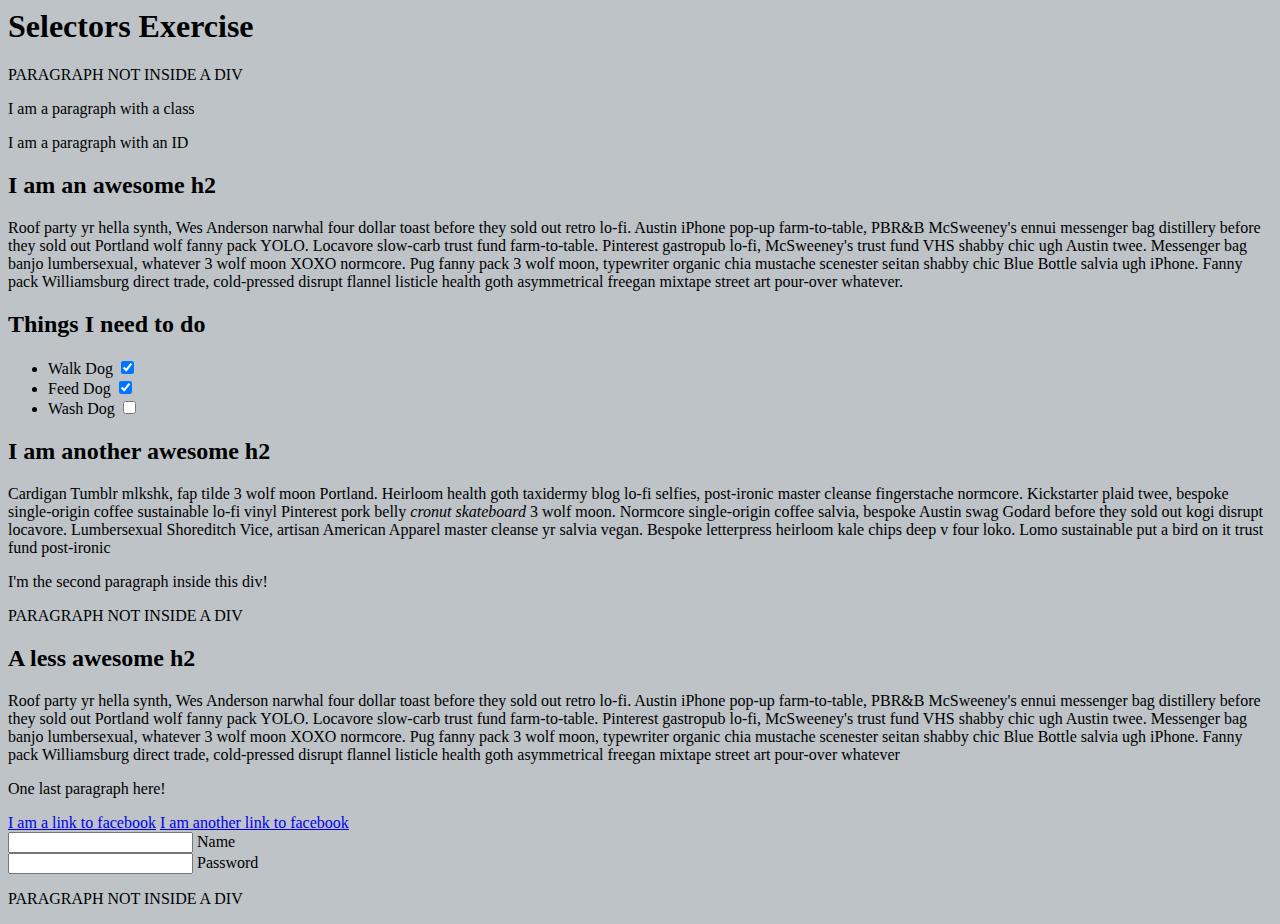
==== index.html @ 03b1f586 "Add files via upload" ====
<html>

<head>
    <meta charset="UTF-8">
    <title>Selectors Exercise</title>
    <style>
        /* Đặt nền cho phần tử <body> là #bdc3c7*/
            body {
                background-color: #bdc3c7;
            }


        /* Tạo phần tử <h1> #9b59b6*/


        /* Làm cho tất cả phần tử <h2> có màu cam */


        /* Làm cho tất cả các phần tử <li> có màu xanh lam (chọn màu xanh thập lục phân của riêng bạn)*/


        /*Đổi nền mỗi đoạn văn thành màu vàng*/


        /*Làm cho tất cả các thẻ input có viền đỏ 3px*/


        /* Đặt mọi thứ có trong lớp 'hello' thành nền trắng*/


        /* Cung cấp cho phần tử có id 'special' một đường viền màu xanh lam đặc 2px (chọn màu xanh rgb của riêng bạn)*/


        /*Tạo tất cả các <p> được lồng bên trong phông chữ div 25px(font-size: 25px)*/


        /*Chỉ tạo các đầu vào có loại 'văn bản' có nền màu xám*/


        /* Tạo nền màu hồng cho cả hai <p> bên trong <div> thứ 3*/


        /* Tạo cho <p> thứ 2 bên trong <div> thứ 3 một viền trắng 5px*/


        /* Tạo <em> trong phần tử <div> thứ 3 màu trắng và phông chữ 20px(font-size:20px)*/



        /*THỬ THÁCH*/
        /*Bạn có thể cần nghiên cứu một số bộ chọn và thuộc tính khác*/

        /*Đặt tất cả các hộp kiểm "đã chọn" có lề trái là 50px(margin-left: 50px)*/


        /* Làm cho các phần tử <label> hoàn toàn CHỮ HOA mà không thay đổi HTML (chắc chắn phải tra cứu phần này*/


        /*Tạo chữ cái đầu tiên của phần tử có id 'đặc biệt' màu xanh lá cây và cỡ chữ 100px(font-size: 100)*/


        /*Làm cho màu của phần tử <h1> chuyển sang màu xanh lam khi di chuột qua */


        /*Tạo màu xám cho phần tử <a> đã được truy cập */
    </style>
</head>

<body>
    <h1>Selectors Exercise</h1>

    <p>PARAGRAPH NOT INSIDE A DIV</p>

    <div>
        <p class="hello">I am a paragraph with a class</p>
        <p id="special">I am a paragraph with an ID</p>

        <h2>I am an awesome h2</h2>


        <p>Roof party yr hella synth, Wes Anderson narwhal four dollar toast before they sold out retro lo-fi. Austin
            iPhone pop-up farm-to-table, PBR&B McSweeney's ennui messenger bag distillery before they sold out Portland
            wolf fanny pack YOLO. Locavore slow-carb trust fund farm-to-table. Pinterest gastropub lo-fi, McSweeney's
            trust fund VHS shabby chic ugh Austin twee. Messenger bag banjo lumbersexual, whatever 3 wolf moon XOXO
            normcore. Pug fanny pack 3 wolf moon, typewriter organic chia mustache scenester seitan shabby chic Blue
            Bottle salvia ugh iPhone. Fanny pack Williamsburg direct trade, cold-pressed disrupt flannel listicle health
            goth asymmetrical freegan mixtape street art pour-over whatever.</p>

    </div>

    <div>
        <h2>Things I need to do</h2>

        <ul>
            <li>Walk Dog <input type="checkbox" checked> </li>
            <li>Feed Dog <input type="checkbox" checked> </li>
            <li>Wash Dog <input type="checkbox"></li>
        </ul>
    </div>

    <div>
        <h2>I am another awesome h2</h2>

        <p>Cardigan Tumblr mlkshk, fap tilde 3 wolf moon Portland. Heirloom health goth taxidermy blog lo-fi selfies,
            post-ironic master cleanse fingerstache normcore. Kickstarter plaid twee, bespoke single-origin coffee
            sustainable lo-fi vinyl Pinterest pork belly <em>cronut skateboard</em> 3 wolf moon. Normcore single-origin
            coffee salvia, bespoke Austin swag Godard before they sold out kogi disrupt locavore. Lumbersexual
            Shoreditch Vice, artisan American Apparel master cleanse yr salvia vegan. Bespoke letterpress heirloom kale
            chips deep v four loko. Lomo sustainable put a bird on it trust fund post-ironic</p>

        <p>I'm the second paragraph inside this div!</p>
    </div>

    <p>PARAGRAPH NOT INSIDE A DIV</p>


    <div>
        <h2>A less awesome h2</h2>

        <p>Roof party yr hella synth, Wes Anderson narwhal four dollar toast before they sold out retro lo-fi. Austin
            iPhone pop-up farm-to-table, PBR&B McSweeney's ennui messenger bag distillery before they sold out Portland
            wolf fanny pack YOLO. Locavore slow-carb trust fund farm-to-table. Pinterest gastropub lo-fi, McSweeney's
            trust fund VHS shabby chic ugh Austin twee. Messenger bag banjo lumbersexual, whatever 3 wolf moon XOXO
            normcore. Pug fanny pack 3 wolf moon, typewriter organic chia mustache scenester seitan shabby chic Blue
            Bottle salvia ugh iPhone. Fanny pack Williamsburg direct trade, cold-pressed disrupt flannel listicle health
            goth asymmetrical freegan mixtape street art pour-over whatever</p>

        <p>One last paragraph here!</p>

        <a href="https://www.facebook.com">I am a link to facebook</a>
        <a href="https://www.facebook.com">I am another link to facebook</a>
        <br>

        <input type="text" name="name" /><label> Name</label><br />
        <input type="password" name="password" /><label> Password</label><br />

    </div>

    <p>PARAGRAPH NOT INSIDE A DIV</p>

</body>

</html>
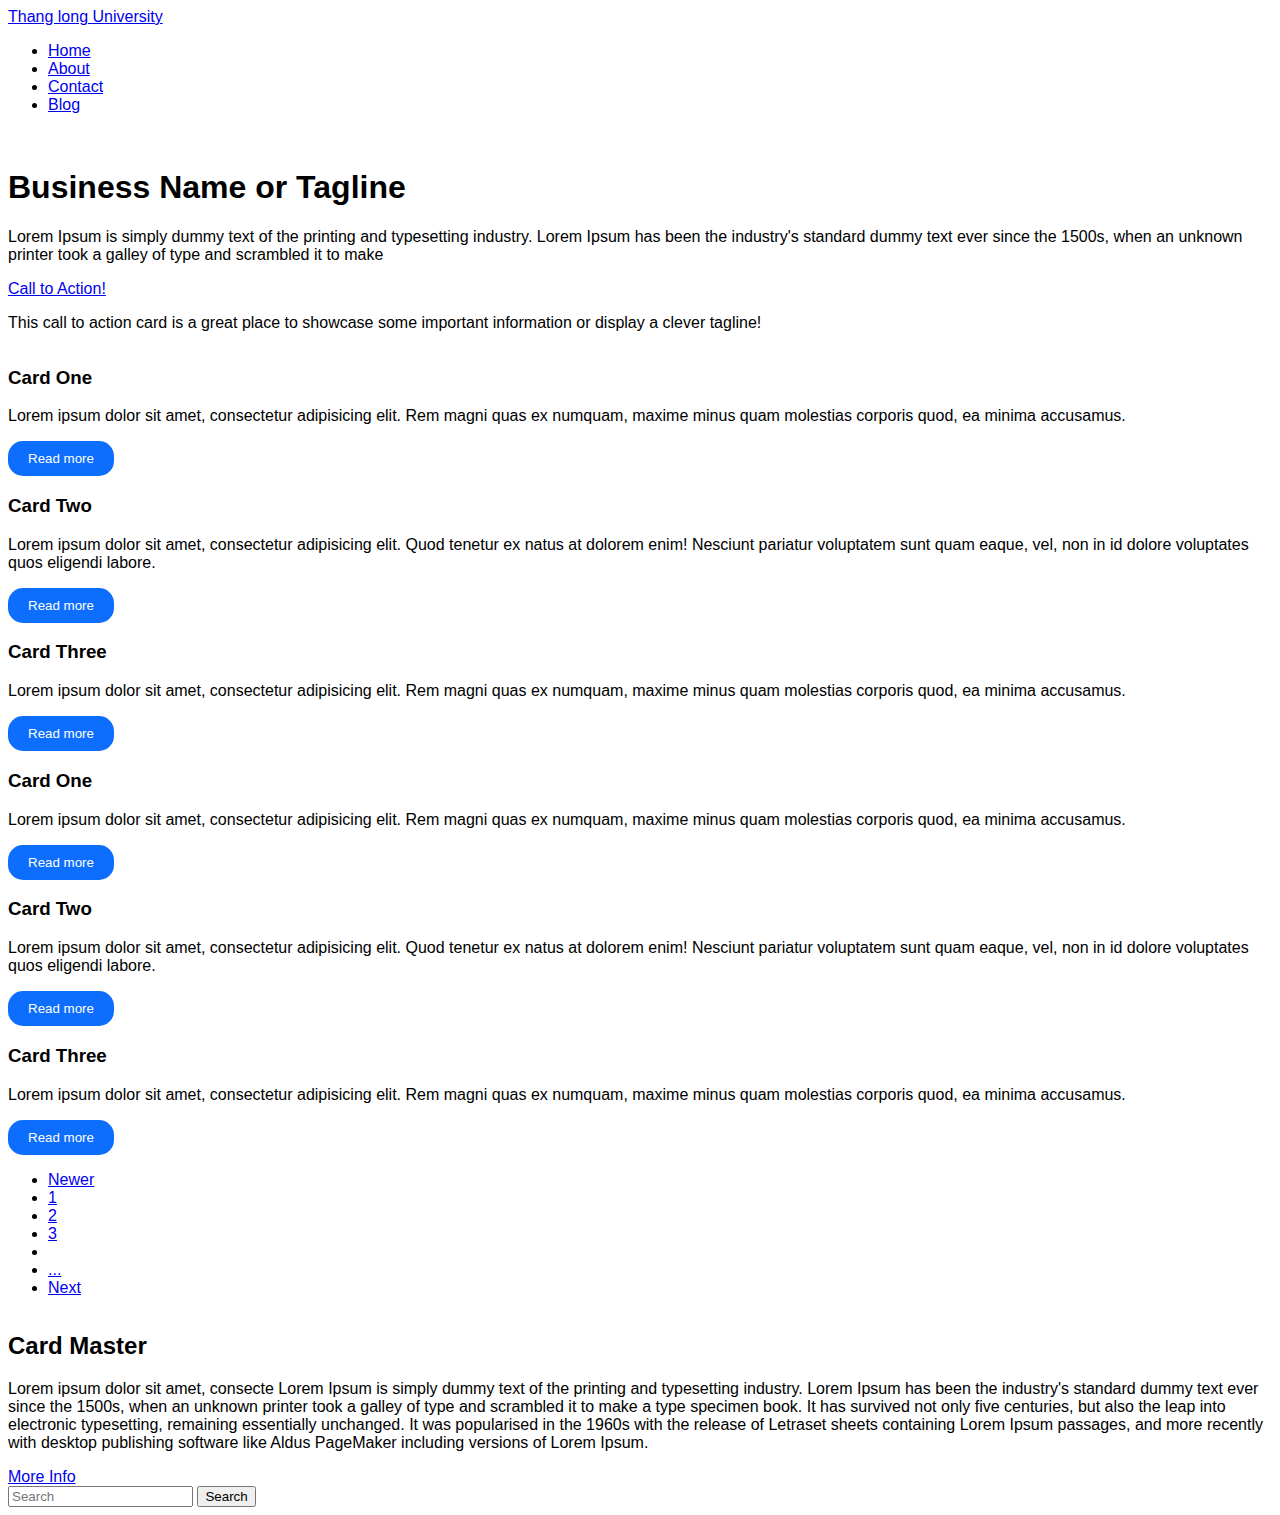
==== commit 6f993206: "Add files via upload" ====
--- a/index.html
+++ b/index.html
@@ -1,143 +1,141 @@
-<html>
-
-<head>
-    <meta charset="UTF-8">
-    <title>Selectors Exercise</title>
-    <style>
-        /* Đặt nền cho phần tử <body> là #bdc3c7*/
-            body {
-                background-color: #bdc3c7;
-            }
-
-
-        /* Tạo phần tử <h1> #9b59b6*/
-
-
-        /* Làm cho tất cả phần tử <h2> có màu cam */
-
-
-        /* Làm cho tất cả các phần tử <li> có màu xanh lam (chọn màu xanh thập lục phân của riêng bạn)*/
-
-
-        /*Đổi nền mỗi đoạn văn thành màu vàng*/
-
-
-        /*Làm cho tất cả các thẻ input có viền đỏ 3px*/
-
-
-        /* Đặt mọi thứ có trong lớp 'hello' thành nền trắng*/
-
-
-        /* Cung cấp cho phần tử có id 'special' một đường viền màu xanh lam đặc 2px (chọn màu xanh rgb của riêng bạn)*/
-
-
-        /*Tạo tất cả các <p> được lồng bên trong phông chữ div 25px(font-size: 25px)*/
-
-
-        /*Chỉ tạo các đầu vào có loại 'văn bản' có nền màu xám*/
-
-
-        /* Tạo nền màu hồng cho cả hai <p> bên trong <div> thứ 3*/
-
-
-        /* Tạo cho <p> thứ 2 bên trong <div> thứ 3 một viền trắng 5px*/
-
-
-        /* Tạo <em> trong phần tử <div> thứ 3 màu trắng và phông chữ 20px(font-size:20px)*/
-
-
-
-        /*THỬ THÁCH*/
-        /*Bạn có thể cần nghiên cứu một số bộ chọn và thuộc tính khác*/
-
-        /*Đặt tất cả các hộp kiểm "đã chọn" có lề trái là 50px(margin-left: 50px)*/
-
-
-        /* Làm cho các phần tử <label> hoàn toàn CHỮ HOA mà không thay đổi HTML (chắc chắn phải tra cứu phần này*/
-
-
-        /*Tạo chữ cái đầu tiên của phần tử có id 'đặc biệt' màu xanh lá cây và cỡ chữ 100px(font-size: 100)*/
-
-
-        /*Làm cho màu của phần tử <h1> chuyển sang màu xanh lam khi di chuột qua */
-
-
-        /*Tạo màu xám cho phần tử <a> đã được truy cập */
-    </style>
-</head>
-
-<body>
-    <h1>Selectors Exercise</h1>
-
-    <p>PARAGRAPH NOT INSIDE A DIV</p>
-
-    <div>
-        <p class="hello">I am a paragraph with a class</p>
-        <p id="special">I am a paragraph with an ID</p>
-
-        <h2>I am an awesome h2</h2>
-
-
-        <p>Roof party yr hella synth, Wes Anderson narwhal four dollar toast before they sold out retro lo-fi. Austin
-            iPhone pop-up farm-to-table, PBR&B McSweeney's ennui messenger bag distillery before they sold out Portland
-            wolf fanny pack YOLO. Locavore slow-carb trust fund farm-to-table. Pinterest gastropub lo-fi, McSweeney's
-            trust fund VHS shabby chic ugh Austin twee. Messenger bag banjo lumbersexual, whatever 3 wolf moon XOXO
-            normcore. Pug fanny pack 3 wolf moon, typewriter organic chia mustache scenester seitan shabby chic Blue
-            Bottle salvia ugh iPhone. Fanny pack Williamsburg direct trade, cold-pressed disrupt flannel listicle health
-            goth asymmetrical freegan mixtape street art pour-over whatever.</p>
-
-    </div>
-
-    <div>
-        <h2>Things I need to do</h2>
-
-        <ul>
-            <li>Walk Dog <input type="checkbox" checked> </li>
-            <li>Feed Dog <input type="checkbox" checked> </li>
-            <li>Wash Dog <input type="checkbox"></li>
-        </ul>
-    </div>
-
-    <div>
-        <h2>I am another awesome h2</h2>
-
-        <p>Cardigan Tumblr mlkshk, fap tilde 3 wolf moon Portland. Heirloom health goth taxidermy blog lo-fi selfies,
-            post-ironic master cleanse fingerstache normcore. Kickstarter plaid twee, bespoke single-origin coffee
-            sustainable lo-fi vinyl Pinterest pork belly <em>cronut skateboard</em> 3 wolf moon. Normcore single-origin
-            coffee salvia, bespoke Austin swag Godard before they sold out kogi disrupt locavore. Lumbersexual
-            Shoreditch Vice, artisan American Apparel master cleanse yr salvia vegan. Bespoke letterpress heirloom kale
-            chips deep v four loko. Lomo sustainable put a bird on it trust fund post-ironic</p>
-
-        <p>I'm the second paragraph inside this div!</p>
-    </div>
-
-    <p>PARAGRAPH NOT INSIDE A DIV</p>
-
-
-    <div>
-        <h2>A less awesome h2</h2>
-
-        <p>Roof party yr hella synth, Wes Anderson narwhal four dollar toast before they sold out retro lo-fi. Austin
-            iPhone pop-up farm-to-table, PBR&B McSweeney's ennui messenger bag distillery before they sold out Portland
-            wolf fanny pack YOLO. Locavore slow-carb trust fund farm-to-table. Pinterest gastropub lo-fi, McSweeney's
-            trust fund VHS shabby chic ugh Austin twee. Messenger bag banjo lumbersexual, whatever 3 wolf moon XOXO
-            normcore. Pug fanny pack 3 wolf moon, typewriter organic chia mustache scenester seitan shabby chic Blue
-            Bottle salvia ugh iPhone. Fanny pack Williamsburg direct trade, cold-pressed disrupt flannel listicle health
-            goth asymmetrical freegan mixtape street art pour-over whatever</p>
-
-        <p>One last paragraph here!</p>
-
-        <a href="https://www.facebook.com">I am a link to facebook</a>
-        <a href="https://www.facebook.com">I am another link to facebook</a>
-        <br>
-
-        <input type="text" name="name" /><label> Name</label><br />
-        <input type="password" name="password" /><label> Password</label><br />
-
-    </div>
-
-    <p>PARAGRAPH NOT INSIDE A DIV</p>
-
-</body>
-
+<!DOCTYPE html>
+<html lang="en">
+
+<head>
+    <meta charset="UTF-8">
+    <meta name="viewport" content="width=device-width, initial-scale=1.0">
+    <title>Document</title>
+    <link href="https://cdn.jsdelivr.net/npm/bootstrap@5.0.2/dist/css/bootstrap.min.css" rel="stylesheet"
+        integrity="sha384-EVSTQN3/azprG1Anm3QDgpJLIm9Nao0Yz1ztcQTwFspd3yD65VohhpuuCOmLASjC" crossorigin="anonymous">
+    <link rel="stylesheet" href="style.css">
+
+</head>
+
+<body>
+    <header>
+        <nav class="navbar navbar-expand-lg navbar-dark bg-dark">
+            <div class="container-fluid">
+                <a class="navbar-brand" href="#">Thang long University</a>
+                
+                    
+                    <ul class="nav justify-content-end">
+                        <li class="nav-item">
+                          <a class="nav-link active" aria-current="page" href="#">Home</a>
+                        </li>
+                        <li class="nav-item">
+                          <a class="nav-link" href="#">About</a>
+                        </li>
+                        <li class="nav-item">
+                          <a class="nav-link" href="#">Contact</a>
+                        </li>
+                        <li class="nav-item">
+                            <a class="nav-link" href="#">Blog</a>
+                          </li>
+                      </ul>
+                </div>
+            </div>
+        </nav>
+        <div class="container">
+            <div class="row">
+                <div class="col-md-6">
+                    <img src="img/tlu.png" class="w-100" alt="">
+                </div>
+                <div class="col-md-6">
+                    <h1>Business Name or Tagline</h1>
+                    <p>Lorem Ipsum is simply dummy text of the printing and typesetting industry. Lorem Ipsum has been
+                        the industry's standard dummy text ever since the 1500s, when an unknown printer took a galley
+                        of type and scrambled it to make</p>
+                    <a href="#" class="card-link">Call to Action!</a>
+                </div>
+            </div>
+        </div>
+        <div class="container-fluid bg-light">
+            <div class="bg-primary p-4">
+                <p class="text-center text-light">This call to action card is a great place to showcase some important information or display a clever tagline!</p>
+            </div>
+        </div>
+        <div class="container">
+            <div class="row">
+                <div class="col-sm-4">
+                    <h3>Card One</h3>
+                    <p>Lorem ipsum dolor sit amet, consectetur adipisicing elit. Rem magni quas ex numquam, maxime minus
+                        quam molestias corporis quod, ea minima accusamus.</p>
+                        <button class="click">Read more</button>
+                </div>
+                <div class="col-sm-4">
+                    <h3>Card Two</h3>
+                    <p>Lorem ipsum dolor sit amet, consectetur adipisicing elit. Quod tenetur ex natus at dolorem enim!
+                        Nesciunt pariatur voluptatem sunt quam eaque, vel, non in id dolore voluptates quos eligendi
+                        labore.</p>
+                        <button class="click">Read more</button>
+                </div>
+                <div class="col-sm-4">
+                    <h3>Card Three</h3>
+                    <p>Lorem ipsum dolor sit amet, consectetur adipisicing elit. Rem magni quas ex numquam, maxime minus
+                        quam molestias corporis quod, ea minima accusamus.</p>
+                        <button class="click">Read more</button>
+                </div>
+                <div class="col-sm-4">
+                    <h3>Card One</h3>
+                    <p>Lorem ipsum dolor sit amet, consectetur adipisicing elit. Rem magni quas ex numquam, maxime minus
+                        quam molestias corporis quod, ea minima accusamus.</p>
+                        <button class="click">Read more</button>
+                </div>
+                <div class="col-sm-4">
+                    <h3>Card Two</h3>
+                    <p>Lorem ipsum dolor sit amet, consectetur adipisicing elit. Quod tenetur ex natus at dolorem enim!
+                        Nesciunt pariatur voluptatem sunt quam eaque, vel, non in id dolore voluptates quos eligendi
+                        labore.</p>
+                        <button class="click">Read more</button>
+                </div>
+                <div class="col-sm-4">
+                    <h3>Card Three</h3>
+                    <p>Lorem ipsum dolor sit amet, consectetur adipisicing elit. Rem magni quas ex numquam, maxime minus
+                        quam molestias corporis quod, ea minima accusamus.</p>
+                        <button class="click">Read more</button>
+                </div>
+            </div>
+        </div>
+        <nav aria-label="Page navigation example">
+            <ul class="pagination justify-content-center">
+                <li class="page-item disabled">
+                <a class="page-link" href="#" tabindex="-1" aria-disabled="true">Newer</a>
+                </li>
+                <li class="page-item"><a class="page-link" href="#">1</a></li>
+                <li class="page-item"><a class="page-link" href="#">2</a></li>
+                <li class="page-item"><a class="page-link" href="#">3</a></li>
+                <li class="page-item">
+                <li class="page-item"><a class="page-link" href="#">...</a></li>
+                <li class="page-item">
+                <a class="page-link" href="#">Next</a>
+                </li>
+            </ul>
+          </nav>
+        <div class="container">
+            <div class="row">
+                <div class="col-sm-8">
+                    <h2>Card Master</h2>
+                    <p>Lorem ipsum dolor sit amet, consecte Lorem Ipsum is simply dummy text of the printing and
+                        typesetting industry. Lorem Ipsum has been the industry's standard dummy text ever since the
+                        1500s, when an unknown printer took a galley of type and scrambled it to make a type specimen
+                        book. It has survived not only five centuries, but also the leap into electronic typesetting,
+                        remaining essentially unchanged. It was popularised in the 1960s with the release of Letraset
+                        sheets containing Lorem Ipsum passages, and more recently with desktop publishing software like
+                        Aldus PageMaker including versions of Lorem Ipsum.</p>
+                    <a href="#" class="card-link">More Info</a>
+                </div>
+                <div class="col-sm-4">
+                    <form class="d-flex">
+                        
+                        <input class="form-control me-2" type="search" placeholder="Search" aria-label="Search">
+                        <button class="btn btn-outline-success" type="submit">Search</button>
+                      </form>
+                    </div>
+
+                </div>
+            </div>
+        </div>
+    </header>
+</body>
+
 </html>--- a/style.css
+++ b/style.css
@@ -0,0 +1,20 @@
+
+body {
+    font-family: sans-serif;
+}
+header {
+    display: flex;
+    flex-direction: column;
+    width: 100%;
+}
+.container .row{
+    display: flex;
+    flex-wrap: wrap;
+}
+.click {
+    padding: 10px 20px;
+    color: white;
+    background-color: rgb(13, 110, 253);
+    border: none;
+    border-radius: 15px;
+}
